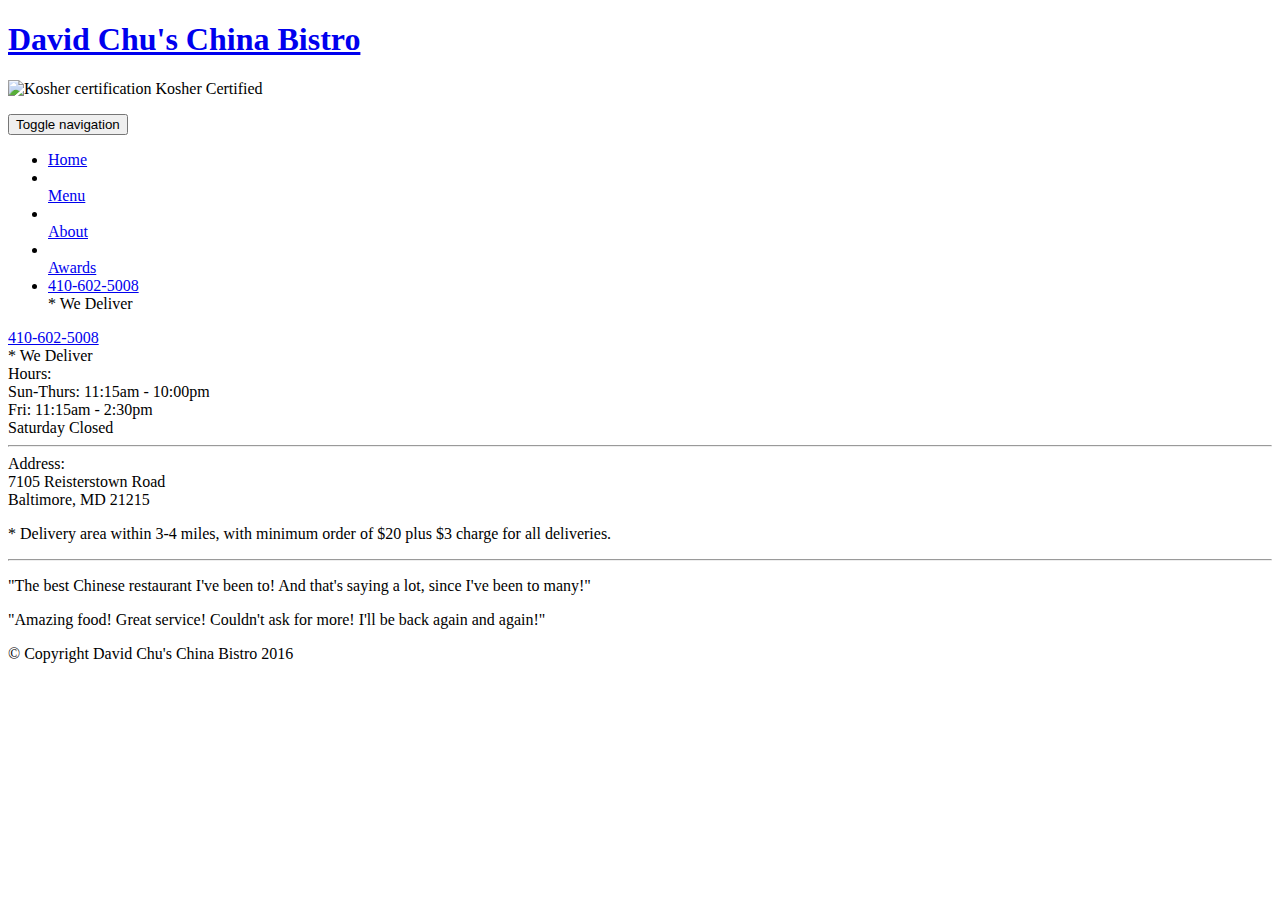
==== module5/index.html @ d785bc10 "Create index.html" ====
<!doctype html>
<html lang="en">
  <head>
    <meta charset="utf-8">
    <meta http-equiv="X-UA-Compatible" content="IE=edge">
    <meta name="viewport" content="width=device-width, initial-scale=1">
    <title>Rohan J's China Bistro</title>
    <link rel="stylesheet" href="css/bootstrap.min.css">
    <link rel="stylesheet" href="css/styles.css">
    <link href='https://fonts.googleapis.com/css?family=Oxygen:400,300,700' rel='stylesheet' type='text/css'>
    <link href='https://fonts.googleapis.com/css?family=Lora' rel='stylesheet' type='text/css'>
  </head>
<body>
  <header>
    <nav id="header-nav" class="navbar navbar-default">
      <div class="container">
        <div class="navbar-header">
          <a href="index.html" class="pull-left visible-md visible-lg">
            <div id="logo-img" alt="Logo image"></div>
          </a>

          <div class="navbar-brand">
            <a href="index.html"><h1>David Chu's China Bistro</h1></a>
            <p>
              <img src="images/star-k-logo.png" alt="Kosher certification">
              <span>Kosher Certified</span>
            </p>
          </div>

          <button id="navbarToggle" type="button" class="navbar-toggle collapsed" data-toggle="collapse" data-target="#collapsable-nav" aria-expanded="false">
            <span class="sr-only">Toggle navigation</span>
            <span class="icon-bar"></span>
            <span class="icon-bar"></span>
            <span class="icon-bar"></span>
          </button>
        </div>
        
        <div id="collapsable-nav" class="collapse navbar-collapse">
           <ul id="nav-list" class="nav navbar-nav navbar-right">
            <li id="navHomeButton" class="visible-xs active">
              <a href="index.html">
                <span class="glyphicon glyphicon-home"></span> Home</a>
            </li>
            <li id="navMenuButton">
              <a href="#" onclick="$dc.loadMenuCategories();">
                <span class="glyphicon glyphicon-cutlery"></span><br class="hidden-xs"> Menu</a>
            </li>
            <li>
              <a href="#">
                <span class="glyphicon glyphicon-info-sign"></span><br class="hidden-xs"> About</a>
            </li>
            <li>
              <a href="#">
                <span class="glyphicon glyphicon-certificate"></span><br class="hidden-xs"> Awards</a>
            </li>
            <li id="phone" class="hidden-xs">
              <a href="tel:410-602-5008">
                <span>410-602-5008</span></a><div>* We Deliver</div>
            </li>
          </ul><!-- #nav-list -->
        </div><!-- .collapse .navbar-collapse -->
      </div><!-- .container -->
    </nav><!-- #header-nav -->
  </header>

  <div id="call-btn" class="visible-xs">
    <a class="btn" href="tel:410-602-5008">
    <span class="glyphicon glyphicon-earphone"></span>
    410-602-5008
    </a>
  </div>
  <div id="xs-deliver" class="text-center visible-xs">* We Deliver</div>

  <div id="main-content" class="container"></div>

  <footer class="panel-footer">
    <div class="container">
      <div class="row">
        <section id="hours" class="col-sm-4">
          <span>Hours:</span><br>
          Sun-Thurs: 11:15am - 10:00pm<br>
          Fri: 11:15am - 2:30pm<br>
          Saturday Closed
          <hr class="visible-xs">
        </section>
        <section id="address" class="col-sm-4">
          <span>Address:</span><br>
          7105 Reisterstown Road<br>
          Baltimore, MD 21215
          <p>* Delivery area within 3-4 miles, with minimum order of $20 plus $3 charge for all deliveries.</p>
          <hr class="visible-xs">
        </section>
        <section id="testimonials" class="col-sm-4">
          <p>"The best Chinese restaurant I've been to! And that's saying a lot, since I've been to many!"</p>
          <p>"Amazing food! Great service! Couldn't ask for more! I'll be back again and again!"</p>
        </section>
      </div>
      <div class="text-center">&copy; Copyright David Chu's China Bistro 2016</div>
    </div>
  </footer>

  <!-- jQuery (Bootstrap JS plugins depend on it) -->
  <script src="js/jquery-2.1.4.min.js"></script>
  <script src="js/bootstrap.min.js"></script>
  <script src="js/ajax-utils.js"></script>
  <script src="js/script.js"></script>
</body>
</html>
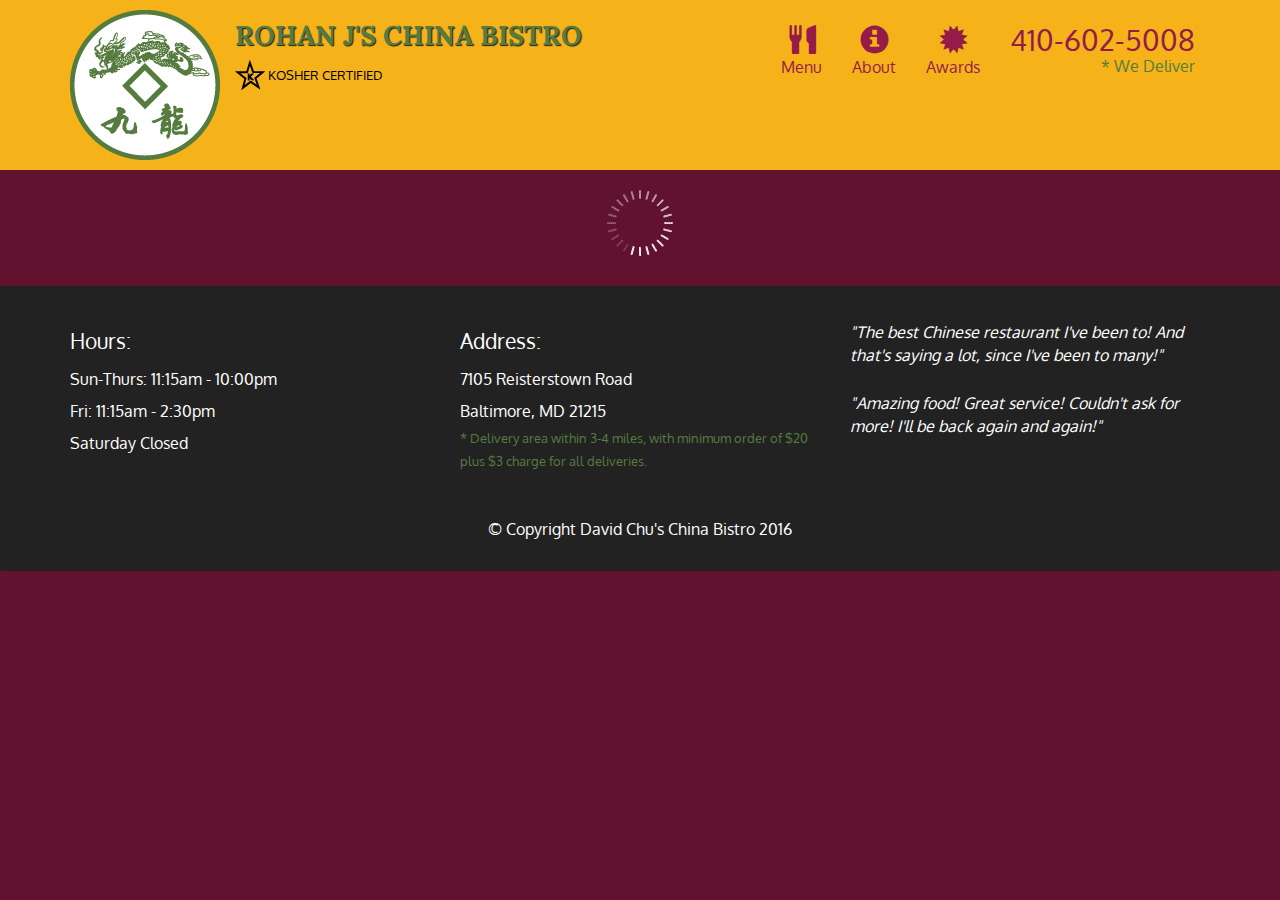
==== commit c67ea0a9: "Update index.html" ====
--- a/module5/index.html
+++ b/module5/index.html
@@ -20,7 +20,7 @@
           </a>
 
           <div class="navbar-brand">
-            <a href="index.html"><h1>David Chu's China Bistro</h1></a>
+            <a href="index.html"><h1>Rohan J's China Bistro</h1></a>
             <p>
               <img src="images/star-k-logo.png" alt="Kosher certification">
               <span>Kosher Certified</span>
--- a/module5/css/styles.css
+++ b/module5/css/styles.css
@@ -0,0 +1,375 @@
+body {
+  font-size: 16px;
+  color: #fff;
+  background-color: #61122f;
+  font-family: 'Oxygen', sans-serif;
+}
+
+/** HEADER **/
+#header-nav {
+  background-color: #f6b319;
+  border-radius: 0;
+  border: 0;
+}
+
+#logo-img {
+  background: url('../images/restaurant-logo_large.png') no-repeat;
+  width: 150px;
+  height: 150px;
+  margin: 10px 15px 10px 0;
+}
+
+.navbar-brand {
+  padding-top: 25px;
+}
+.navbar-brand h1 { /* Restaurant name */
+  font-family: 'Lora', serif;
+  color: #557c3e;
+  font-size: 1.5em;
+  text-transform: uppercase;
+  font-weight: bold;
+  text-shadow: 1px 1px 1px #222;
+  margin-top: 0;
+  margin-bottom: 0;
+  line-height: .75;
+}
+.navbar-brand a:hover, .navbar-brand a:focus {
+  text-decoration: none;
+}
+.navbar-brand p { /* Kosher cert */
+  color: #000;
+  text-transform: uppercase;
+  font-size: .7em;
+  margin-top: 15px;
+}
+.navbar-brand p span { /* Star-K */
+  vertical-align: middle;
+}
+
+#nav-list {
+  margin-top: 10px;
+}
+#nav-list a {
+  color: #951C49;
+  text-align: center;
+}
+#nav-list a:hover {
+  background: #E7E7E7;
+}
+#nav-list a span {
+  font-size: 1.8em;
+}
+
+#phone {
+  margin-top: 5px;
+}
+#phone a { /* Phone number */
+  text-align: right;
+  padding-bottom: 0;
+}
+#phone div { /* We Deliver */
+  color: #557c3e;
+  text-align: right;
+  padding-right: 15px;
+}
+
+.navbar-header button.navbar-toggle, .navbar-header .icon-bar {
+  border: 1px solid #61122f;
+}
+.navbar-header button.navbar-toggle {
+  clear: both;
+  margin-top: -30px;
+}
+/* END HEADER */
+
+/* FOOTER */
+.panel-footer {
+  margin-top: 30px;
+  padding-top: 35px;
+  padding-bottom: 30px;
+  background-color: #222;
+  border-top: 0;
+}
+.panel-footer div.row {
+  margin-bottom: 35px;
+}
+#hours, #address {
+  line-height: 2;
+}
+#hours > span, #address > span {
+  font-size: 1.3em;
+}
+#address p {
+  color: #557c3e;
+  font-size: .8em;
+  line-height: 1.8;
+}
+#testimonials {
+  font-style: italic;
+}
+#testimonials p:nth-child(2) {
+  margin-top: 25px;
+}
+/* END FOOTER */
+
+
+
+/* HOME PAGE */
+.container .jumbotron {
+  box-shadow: 0 0 50px #3F0C1F;
+  border: 2px solid #3F0C1F;
+}
+
+#menu-tile, #specials-tile, #map-tile {
+  height: 250px;
+  width: 100%;
+  margin-bottom: 15px;
+  position: relative;
+  border: 2px solid #3F0C1F;
+  overflow: hidden;
+}
+#menu-tile:hover, #specials-tile:hover, #map-tile:hover {
+  box-shadow: 0 1px 5px 1px #cccccc;
+}
+#menu-tile {
+  background: url('../images/menu-tile.jpg') no-repeat;
+  background-position: center;
+}
+#specials-tile {
+  background: url('../images/specials-tile.jpg') no-repeat;
+  background-position: center;
+}
+#menu-tile span, #specials-tile span, #map-tile span {
+  position: absolute;
+  bottom: 0;
+  right: 0;
+  width: 100%;
+  text-align: center;
+  font-size: 1.6em;
+  text-transform: uppercase;
+  background-color: #000;
+  color: #fff;
+  opacity: .8;
+}
+/* END HOME PAGE */
+
+/* MENU CATEGORIES PAGE */
+.category-tile { 
+  position: relative;
+  border: 2px solid #3F0C1F;
+  overflow: hidden;
+  width: 200px;
+  height: 200px;
+  margin: 0 auto 15px;
+}
+.category-tile span {
+  position: absolute;
+  bottom: 0;
+  right: 0;
+  width: 100%;
+  text-align: center;
+  font-size: 1.2em;
+  text-transform: uppercase;
+  background-color: #000;
+  color: #fff;
+  opacity: .8;
+}
+.category-tile:hover {
+  box-shadow: 0 1px 5px 1px #cccccc;
+}
+
+#menu-categories-title + div {
+  margin-bottom: 50px;
+}
+/* END MENU CATEGORIES PAGE */
+
+/* SINGLE CATEGORY PAGE */
+.menu-item-tile {
+  margin-bottom: 25px;
+}
+.menu-item-tile hr {
+  width: 80%;
+}
+.menu-item-tile .menu-item-price {
+  font-size: 1.1em;
+  text-align: right;
+  margin-top: -15px;
+  margin-right: -15px;
+}
+.menu-item-tile .menu-item-price span {
+  font-size: .6em;
+}
+.menu-item-photo {
+  position: relative;
+  border: 2px solid #3F0C1F; 
+  overflow: hidden;
+  padding: 0;
+  margin-right: -15px;
+  margin-left: auto;
+  margin-bottom: 20px;
+  max-width: 250px;
+}
+.menu-item-photo div {
+  position: absolute;
+  bottom: 0;
+  right: 0;
+  width: 80px;
+  background-color: #557c3e;
+  text-align: center;
+}
+.menu-item-description {
+  padding-right: 30px;
+}
+h3.menu-item-title {
+  margin: 0 0 10px;
+}
+.menu-item-details {
+  font-size: .9em;
+  font-style: italic;
+}
+/* END SINGLE CATEGORY PAGE */
+
+
+/********** Large devices only **********/
+@media (min-width: 1200px) {
+  .container .jumbotron {
+    background: url('../images/jumbotron_1200.jpg') no-repeat;
+    height: 675px;
+  }
+}
+
+/********** Medium devices only **********/
+@media (min-width: 992px) and (max-width: 1199px) {
+  /* Header */
+  #logo-img {
+    background: url('../images/restaurant-logo_medium.png') no-repeat;
+    width: 100px;
+    height: 100px;
+    margin: 5px 5px 5px 0;
+  }
+  /* End Header */
+
+  /* Home Page */
+  .container .jumbotron {
+    background: url('../images/jumbotron_992.jpg') no-repeat;
+    height: 558px;
+  }
+  /* End Home Page */
+}
+
+/********** Small devices only **********/
+@media (min-width: 768px) and (max-width: 991px) {
+  /* Home Page */
+  .container .jumbotron {
+    background: url('../images/jumbotron_768.jpg') no-repeat;
+    height: 432px;
+  }
+  /* End Home Page */
+}
+
+/********** Extra small devices only **********/
+@media (max-width: 767px) {
+  /* Header */
+  .navbar-brand {
+    padding-top: 10px;
+    height: 80px;
+  }
+  .navbar-brand h1 { /* Restaurant name */
+    padding-top: 10px;
+    font-size: 5vw; /* 1vw = 1% of viewport width */
+  }
+  .navbar-brand p { /* Kosher cert */
+    font-size: .6em;
+    margin-top: 12px;
+  }
+  .navbar-brand p img { /* Star-K */
+    height: 20px;
+  }
+
+  #collapsable-nav a { /* Collapsed nav menu text */
+    font-size: 1.2em;
+  }
+  #collapsable-nav a span { /* Collapsed nav menu glyph */
+    font-size: 1em;
+    margin-right: 5px;
+  }
+
+  #call-btn > a {
+    font-size: 1.5em;
+    display: block;
+    margin: 0 20px;
+    padding: 10px;
+    border: 2px solid #fff;
+    background-color: #f6b319;
+    color: #951c49;
+  }
+  #xs-deliver {
+    margin-top: 5px;
+    font-size: .7em;
+    letter-spacing: .1em;
+    text-transform: uppercase;
+  }
+  /* End Header */
+
+  /* Footer */
+  .panel-footer section {
+    margin-bottom: 30px;
+    text-align: center;
+  }
+  .panel-footer section:nth-child(3) {
+    margin-bottom: 0; /* margin already exists on the whole row */
+  }
+  .panel-footer section hr {
+    width: 50%;
+  }
+  /* End Footer */
+
+  /* Home Page */
+  .container .jumbotron {
+    margin-top: 30px;
+    padding: 0;
+  }
+  #menu-tile, #specials-tile {
+    width: 360px;
+    margin: 0 auto 15px;
+  }
+
+  .menu-item-photo {
+    margin-right: auto;
+  }
+  .menu-item-tile .menu-item-price {
+    text-align: center;
+  }
+  .menu-item-description {
+    text-align: center;;
+  }
+}
+
+
+/********** Super extra small devices Only :-) (e.g., iPhone 4) **********/
+@media (max-width: 479px) {
+  /* Header */
+  .navbar-brand h1 { /* Restaurant name */
+    padding-top: 5px;
+    font-size: 6vw;
+  }
+  /* End Header */
+  
+  /* Home page */
+  #menu-tile, #specials-tile {
+    width: 280px;
+    margin: 0 auto 15px;
+  }
+
+  .col-xxs-12 {
+    position: relative;
+    min-height: 1px;
+    padding-right: 15px;
+    padding-left: 15px;
+    float: left;
+    width: 100%;
+  }
+}
+
+
+
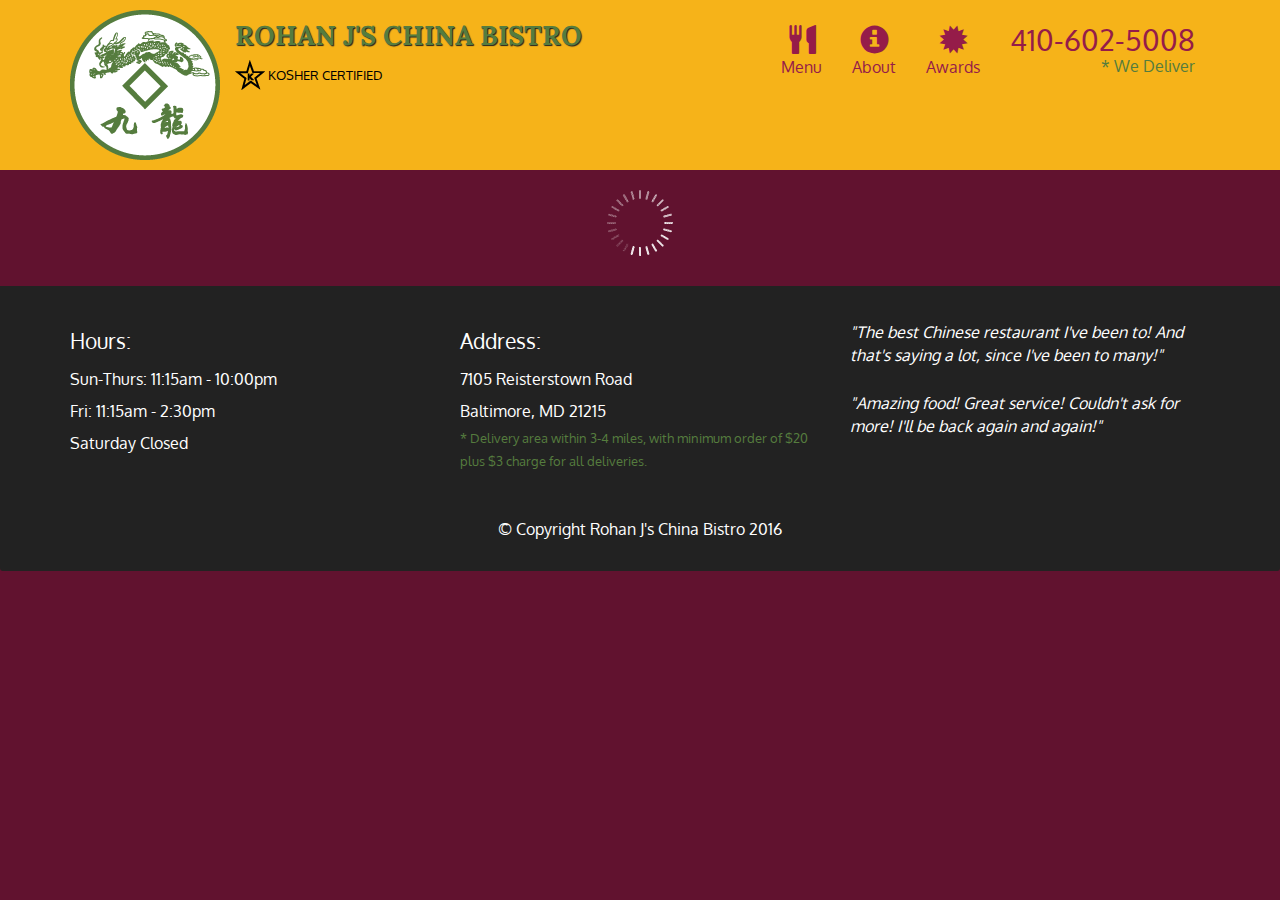
==== commit a57a1bc9: "Update index.html" ====
--- a/module5/index.html
+++ b/module5/index.html
@@ -95,7 +95,7 @@
           <p>"Amazing food! Great service! Couldn't ask for more! I'll be back again and again!"</p>
         </section>
       </div>
-      <div class="text-center">&copy; Copyright David Chu's China Bistro 2016</div>
+      <div class="text-center">&copy; Copyright Rohan J's China Bistro 2016</div>
     </div>
   </footer>
 
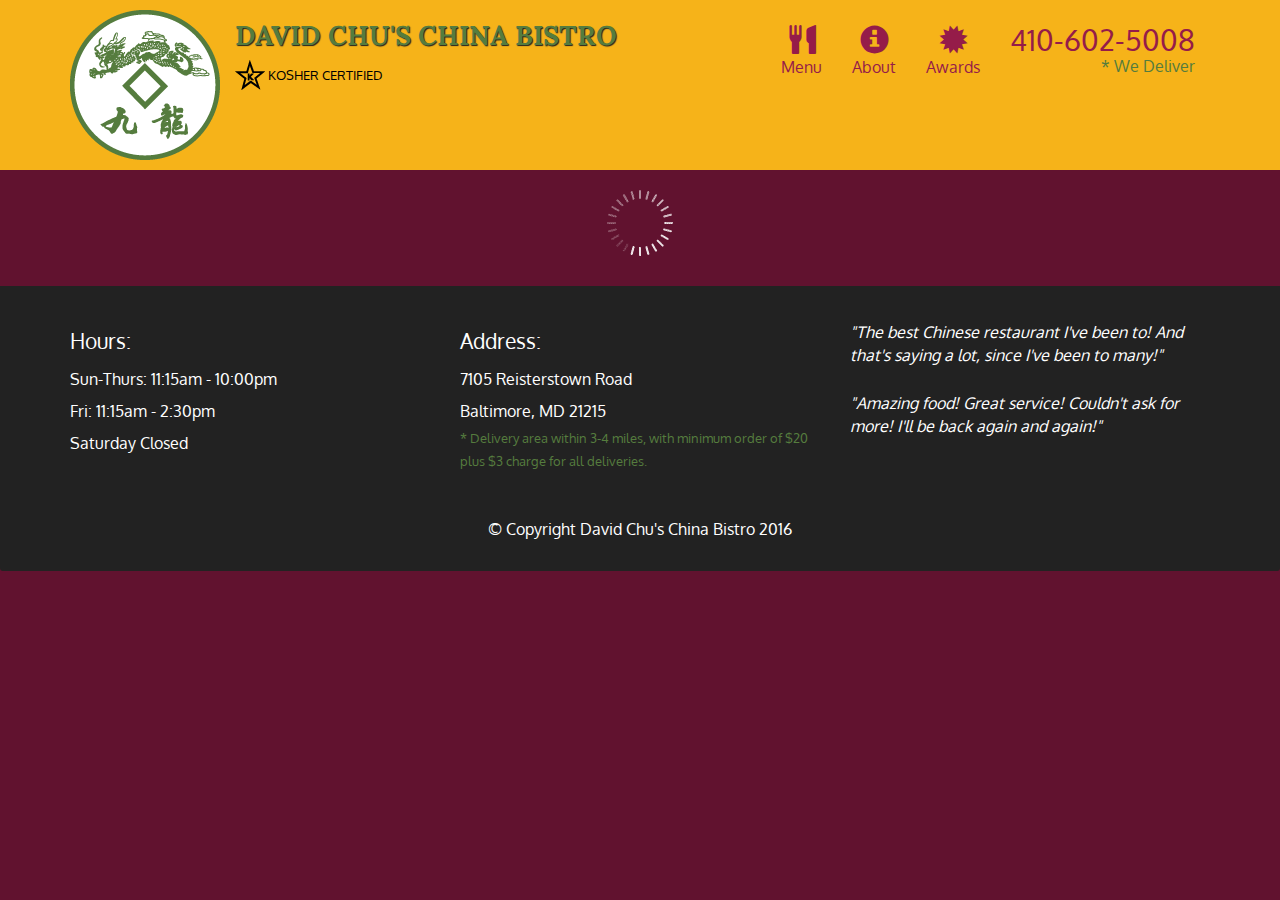
==== commit 782f7175: "Update index.html" ====
--- a/module5/index.html
+++ b/module5/index.html
@@ -4,7 +4,7 @@
     <meta charset="utf-8">
     <meta http-equiv="X-UA-Compatible" content="IE=edge">
     <meta name="viewport" content="width=device-width, initial-scale=1">
-    <title>Rohan J's China Bistro</title>
+    <title>David Chu's China Bistro</title>
     <link rel="stylesheet" href="css/bootstrap.min.css">
     <link rel="stylesheet" href="css/styles.css">
     <link href='https://fonts.googleapis.com/css?family=Oxygen:400,300,700' rel='stylesheet' type='text/css'>
@@ -20,7 +20,7 @@
           </a>
 
           <div class="navbar-brand">
-            <a href="index.html"><h1>Rohan J's China Bistro</h1></a>
+            <a href="index.html"><h1>David Chu's China Bistro</h1></a>
             <p>
               <img src="images/star-k-logo.png" alt="Kosher certification">
               <span>Kosher Certified</span>
@@ -95,7 +95,7 @@
           <p>"Amazing food! Great service! Couldn't ask for more! I'll be back again and again!"</p>
         </section>
       </div>
-      <div class="text-center">&copy; Copyright Rohan J's China Bistro 2016</div>
+      <div class="text-center">&copy; Copyright David Chu's China Bistro 2016</div>
     </div>
   </footer>
 
